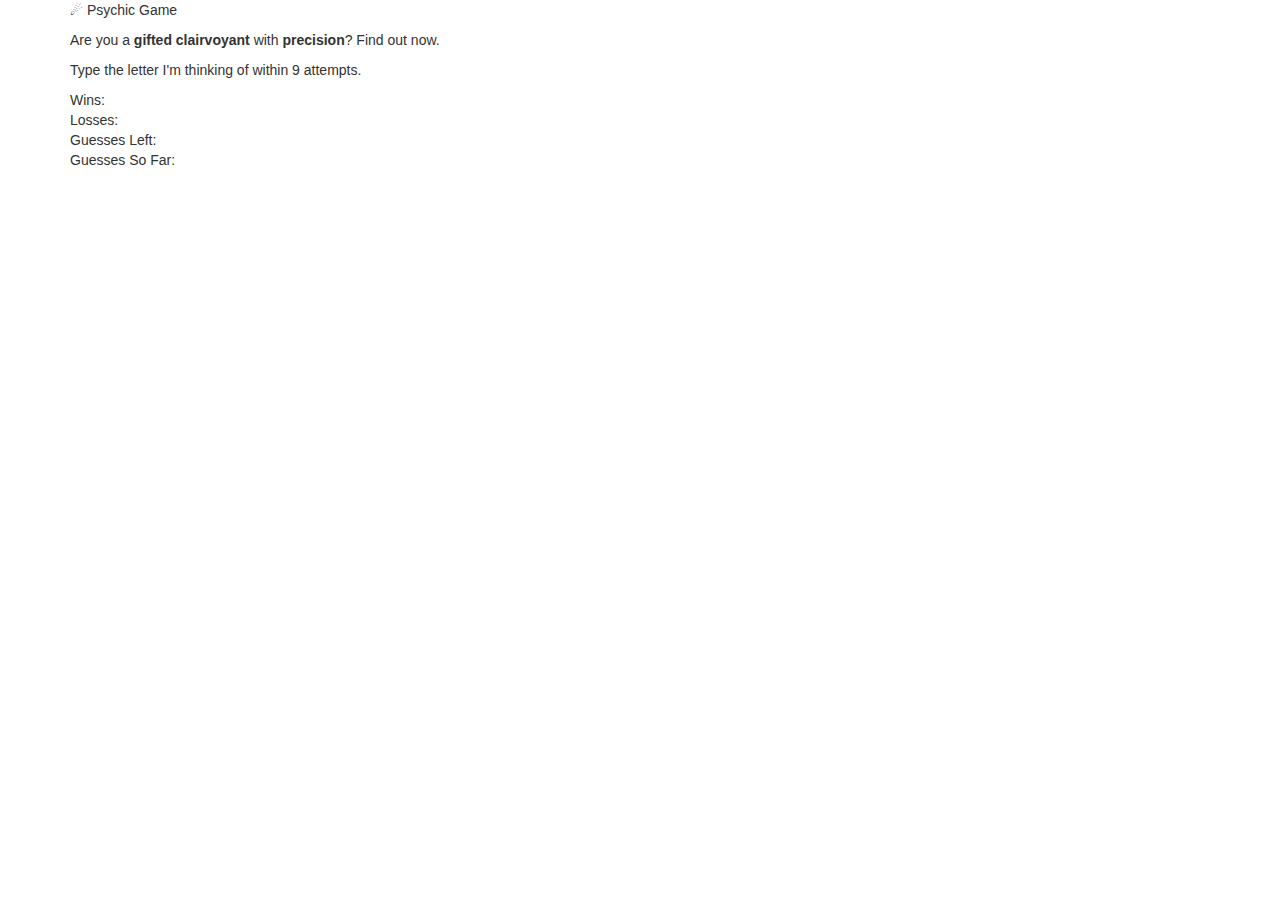
==== index.html @ 95c44fa9 "delete trademark" ====
<!-- Psychic Game -->
<!DOCTYPE html>
<html lang="en-us">

<head>
    <meta charset="UTF-8">
    <meta name="viewport" content="width=device-width, initial-scale=1">
    <title>Psychic Game</title>
    <script src="https://code.jquery.com/jquery-3.1.1.min.js"></script>
    <script src="../Psychic-Game/assets/javascript/game.js"></script>
    <link rel="stylesheet" type="text/css" href="assets/css/reset.css">
    <link rel="stylesheet" href="https://maxcdn.bootstrapcdn.com/bootstrap/3.3.7/css/bootstrap.min.css" integrity="sha384-BVYiiSIFeK1dGmJRAkycuHAHRg32OmUcww7on3RYdg4Va+PmSTsz/K68vbdEjh4u" crossorigin="anonymous">
    <link rel="stylesheet" type="text/css" href="../Psychic-Game/assets/css/style.css">

</head>

<body>

<div class="container">
 <!--  <!First row, one column -->
  <div class="row">
      <div class = "col-md-12">
          <p class="title">&#9732;&nbsp;Psychic Game</p>
      </div>
  </div>
  <!-- First row, one column -->
  <div class = "row">
    <div class = "col-md-12">
        <p class="text">
         Are you a <b>gifted clairvoyant</b> with <b>precision</b>? Find out now.<br></p>
         <p class="text-instruct">
         Type the letter I'm thinking of within 9 attempts.
        </p>
    </div>
  </div>

  <section class = "text-input">
      <!-- Second row, one column -->
      <div class = "row">
        <div class = "col-md-12">
            <div id = "displayWins">
                 Wins:
            </div>

            <div id = "displayLosses">
                  Losses:
            </div>

            <div id = "displayGuessesLeft">
                 Guesses Left:
            </div>

            <div id = "displayGuessesSoFar">
                  Guesses So Far:
            </div>
        </div>
      </div>
  </section>
    
</div>
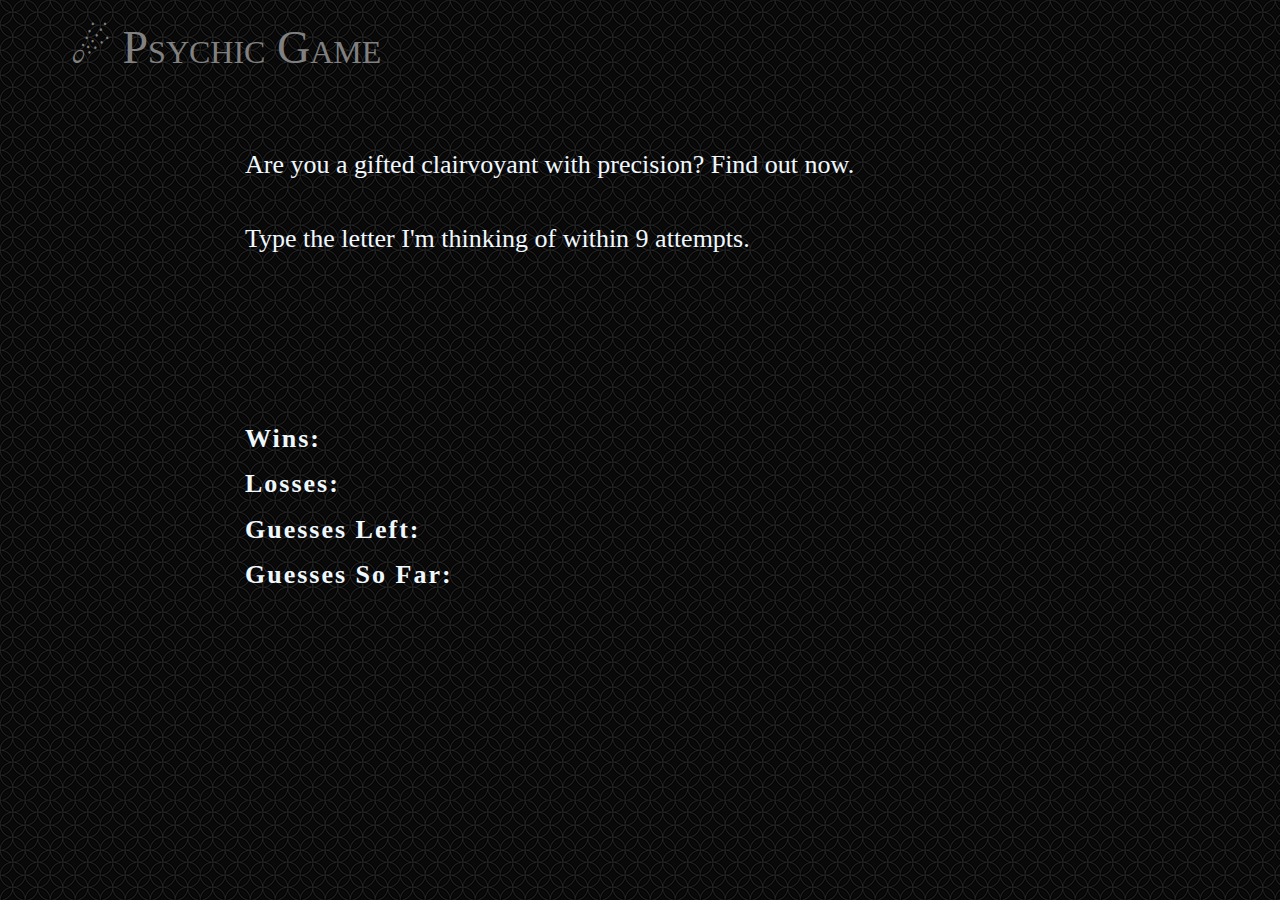
==== commit 4782a8a7: "update background" ====
--- a/index.html
+++ b/index.html
@@ -1,38 +1,35 @@
-<!-- Psychic Game -->
 <!DOCTYPE html>
 <html lang="en-us">
-
-<head>
+  <head>
     <meta charset="UTF-8">
     <meta name="viewport" content="width=device-width, initial-scale=1">
+    <!-- The above 2 meta tags *must* come first in the head; any other head content must come *after* these tags -->
     <title>Psychic Game</title>
-    <script src="https://code.jquery.com/jquery-3.1.1.min.js"></script>
-    <script src="../Psychic-Game/assets/javascript/game.js"></script>
+    <!-- Stylesheets -->
     <link rel="stylesheet" type="text/css" href="assets/css/reset.css">
     <link rel="stylesheet" href="https://maxcdn.bootstrapcdn.com/bootstrap/3.3.7/css/bootstrap.min.css" integrity="sha384-BVYiiSIFeK1dGmJRAkycuHAHRg32OmUcww7on3RYdg4Va+PmSTsz/K68vbdEjh4u" crossorigin="anonymous">
-    <link rel="stylesheet" type="text/css" href="../Psychic-Game/assets/css/style.css">
-
-</head>
+    <link rel="stylesheet" type="text/css" href="assets/css/style.css" media="screen">
+  </head>
 
 <body>
+  <!-- Grid -->
+  <div class="container">
+    <!-- Row 1 of 2 -->
+    <div class="row">
+      <!-- Column 1 of 1 -->
+      <div class="col-xs-12 col-md-12">
+        <p class="title">&#9732;&nbsp;Psychic Game</p>
+      </div>
+    </div>
 
-<div class="container">
- <!--  <!First row, one column -->
-  <div class="row">
-      <div class = "col-md-12">
-          <p class="title">&#9732;&nbsp;Psychic Game</p>
-      </div>
-  </div>
-  <!-- First row, one column -->
-  <div class = "row">
-    <div class = "col-md-12">
-        <p class="text">
-         Are you a <b>gifted clairvoyant</b> with <b>precision</b>? Find out now.<br></p>
-         <p class="text-instruct">
-         Type the letter I'm thinking of within 9 attempts.
-        </p>
-    </div>
-  </div>
+    <div class="psychic-game-content">
+      <p>Are you a gifted clairvoyant with precision? Find out now.
+      <br><br>
+      Type the letter I'm thinking of within 9 attempts.
+      </p>
+      <br><br>  <br><br>
+
+
 
   <section class = "text-input">
       <!-- Second row, one column -->
@@ -56,5 +53,10 @@
         </div>
       </div>
   </section>
-    
+
 </div>
+
+<script src="https://code.jquery.com/jquery-3.1.1.min.js"></script>
+<script src="../Psychic-Game/assets/javascript/game.js"></script>
+</body>
+</html>
--- a/assets/css/style.css
+++ b/assets/css/style.css
@@ -0,0 +1,49 @@
+body {
+
+	font-family: Arial, Helvetica, sans-serif;
+	font-size: 26px;
+	color: 	#F0F8FF;
+
+
+	background: url("../images/spiration dark.png");
+}
+
+.title {
+	margin-top: 15px;
+
+	font-family: "Times New Roman", Times, Serif;
+	font-size: 46px;
+	font-variant: small-caps;
+
+	color: #808080;
+}
+
+.psychic-game-content {
+	max-width: 100%;
+	margin: 25px 145px 25px 145px;
+	padding: 30px;
+
+	font-family: "Times New Roman", Times, Serif;
+
+	
+
+}
+
+.text-input {
+	font-weight: bold;
+	line-height: 1.75;
+	letter-spacing: 2px;
+}
+
+#displayWins {
+	margin-top: 0;
+}
+
+#si {
+	font-family: Garamond, serif;
+	color: #FFF8DC;
+	font-size: 16px;
+	text-align: right;
+	padding-right: 15px;
+	margin-top: 55px;
+}
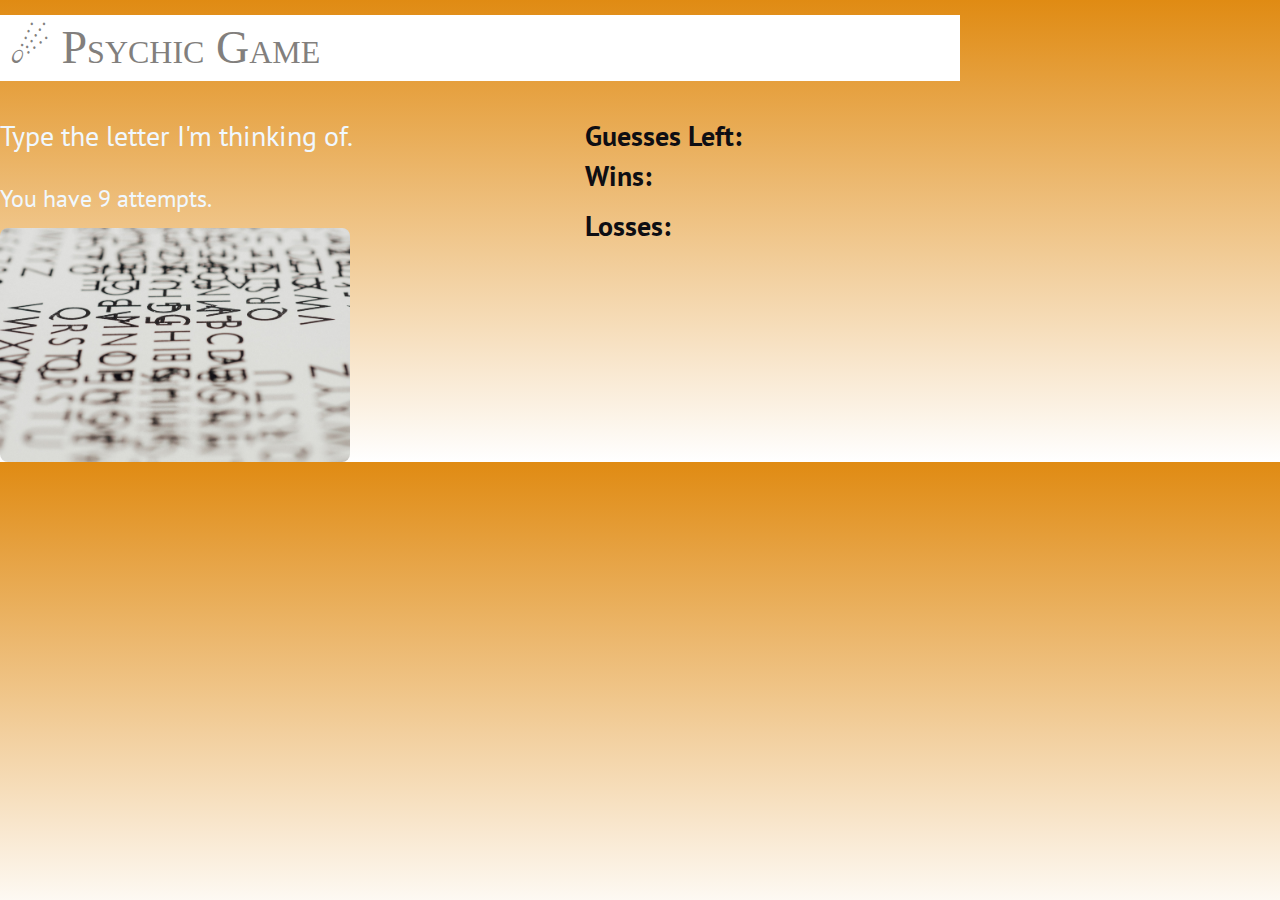
==== commit aca202c4: "add design elements" ====
--- a/index.html
+++ b/index.html
@@ -9,51 +9,62 @@
     <link rel="stylesheet" type="text/css" href="assets/css/reset.css">
     <link rel="stylesheet" href="https://maxcdn.bootstrapcdn.com/bootstrap/3.3.7/css/bootstrap.min.css" integrity="sha384-BVYiiSIFeK1dGmJRAkycuHAHRg32OmUcww7on3RYdg4Va+PmSTsz/K68vbdEjh4u" crossorigin="anonymous">
     <link rel="stylesheet" type="text/css" href="assets/css/style.css" media="screen">
+    <!-- Fonts -->
+    <link href="https://fonts.googleapis.com/css?family=PT+Sans" rel="stylesheet">
   </head>
 
 <body>
+  <div class="title-bar">
+    <p class="title">&#9732;&nbsp;Psychic Game</p>
+  </div>
+
   <!-- Grid -->
   <div class="container">
-    <!-- Row 1 of 2 -->
-    <div class="row">
-      <!-- Column 1 of 1 -->
-      <div class="col-xs-12 col-md-12">
-        <p class="title">&#9732;&nbsp;Psychic Game</p>
+  <!-- Row 1 of 1 -->
+  <div class="row">
+    <!-- Column 1 of 2 -->
+    <div class="col-xs-6 col-md-6">
+      <div class="column-one">
+        <!-- Row 1 of 3 -->
+        <div class="row">
+          <p>Type the letter I'm thinking of.</p>
+        </div>
+        <!-- Row 2 of 3 -->
+        <div class="row">
+          <h3>You have 9 attempts.</h3>
+        </div>
+        <!-- Row 3 of 3 -->
+        <div class="row">
+          <img src="assets\images\andrew-areoff-462185.jpg" alt="Letters" id="letters-image">
+        </div>
       </div>
     </div>
 
-    <div class="psychic-game-content">
-      <p>Are you a gifted clairvoyant with precision? Find out now.
-      <br><br>
-      Type the letter I'm thinking of within 9 attempts.
-      </p>
-      <br><br>  <br><br>
+    <!-- Column 2 of 2 -->
+    <div class="col-xs-6 col-md-6">
+      <div class="column-two">
+        <!-- Row 1 of 1 -->
+        <div class="row">
+
+          <div id = "displayGuessesLeft">
+               Guesses Left:
+          </div>
+          <div id = "displayWins">
+               <p>Wins:</p>
+          </div>
+
+          <div id = "displayLosses">
+                Losses:
+          </div>
+          <div id="displayGuessesSoFar">
+            <!-- <p>Guesses So Far:</p> -->
+          </div>
+        </div>
 
 
-
-  <section class = "text-input">
-      <!-- Second row, one column -->
-      <div class = "row">
-        <div class = "col-md-12">
-            <div id = "displayWins">
-                 Wins:
-            </div>
-
-            <div id = "displayLosses">
-                  Losses:
-            </div>
-
-            <div id = "displayGuessesLeft">
-                 Guesses Left:
-            </div>
-
-            <div id = "displayGuessesSoFar">
-                  Guesses So Far:
-            </div>
-        </div>
       </div>
-  </section>
-
+    </div>
+  </div>
 </div>
 
 <script src="https://code.jquery.com/jquery-3.1.1.min.js"></script>
--- a/assets/css/style.css
+++ b/assets/css/style.css
@@ -1,33 +1,53 @@
 body {
+	max-width: 960px;
+	background: linear-gradient(#E08B13, white);
+}
 
-	font-family: Arial, Helvetica, sans-serif;
-	font-size: 26px;
-	color: 	#F0F8FF;
-
-
-	background: url("../images/spiration dark.png");
+.title-bar {
+	background: #fff;
 }
 
 .title {
 	margin-top: 15px;
-
+	margin-left: 9px;
 	font-family: "Times New Roman", Times, Serif;
 	font-size: 46px;
 	font-variant: small-caps;
-
-	color: #808080;
+	color: #827f7d;
+	background: #fff;
 }
 
-.psychic-game-content {
-	max-width: 100%;
-	margin: 25px 145px 25px 145px;
-	padding: 30px;
+.container {
+	/* font-family: "PT Sans", sans-serif; */
+}
 
-	font-family: "Times New Roman", Times, Serif;
+.column-one {
+	padding-top: 25px;
+	font-size: 28px;
+	font-family: "PT Sans", sans-serif;
+	color: #F0F8FF;
+}
 
-	
+#letters-image {
+	max-width: 350px;
+	margin-top: 6px;
+	border-radius: 8px;
+}
 
+.column-two {
+	/* padding-left: 80px; */
+	/* margin-bottom: 60px; */
+	font-size: 28px;
+	font-family: "PT Sans", sans-serif;
+	font-weight: bold;
+	padding-top: 25px;
+	color: #0E0E13;
 }
+
+#displayGuessesSoFar {
+	padding-top: 100px;
+}
+
 
 .text-input {
 	font-weight: bold;
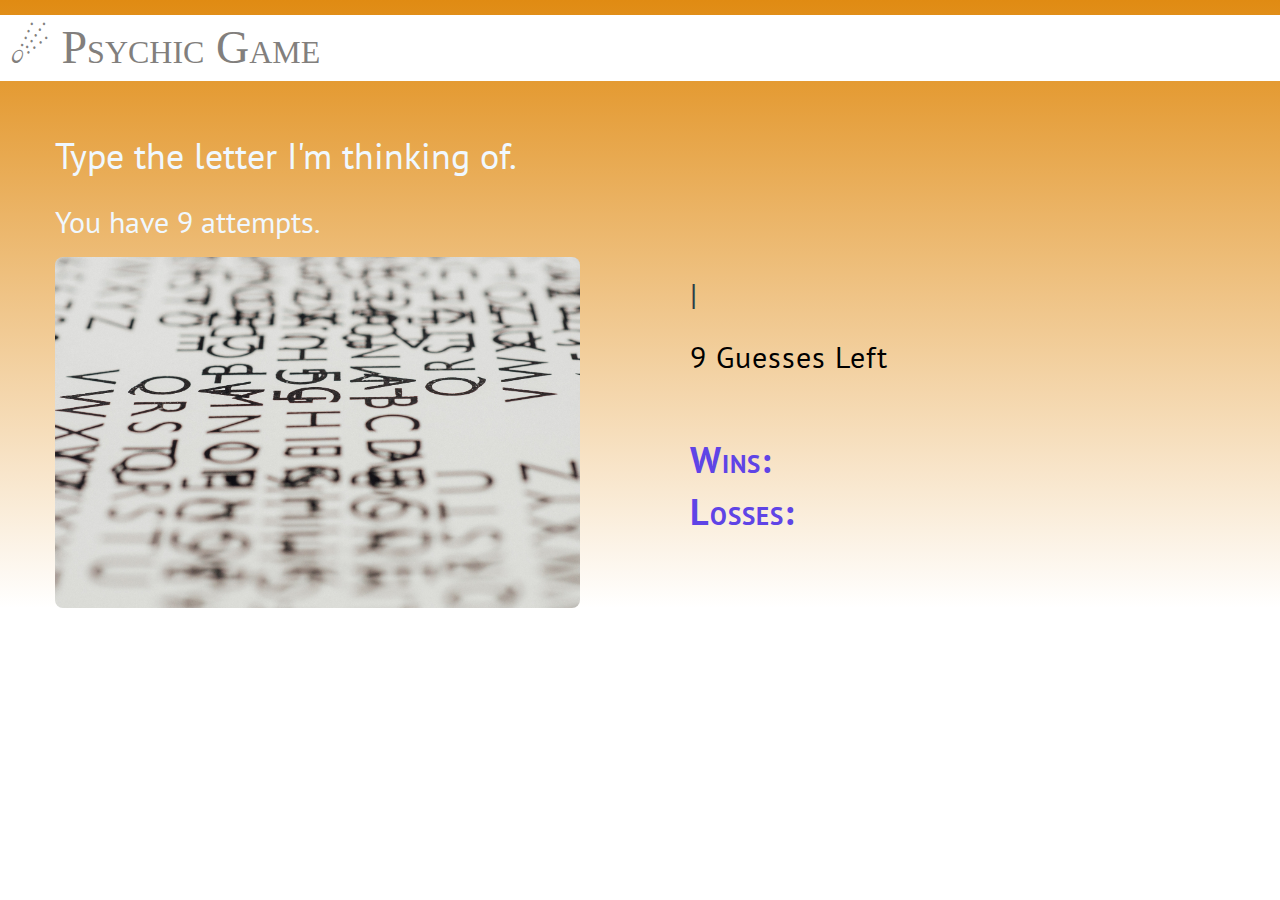
==== commit 76208f53: "add media queries responsive" ====
--- a/index.html
+++ b/index.html
@@ -27,11 +27,11 @@
       <div class="column-one">
         <!-- Row 1 of 3 -->
         <div class="row">
-          <p>Type the letter I'm thinking of.</p>
+          <h1>Type the letter I'm thinking of.</h1>
         </div>
         <!-- Row 2 of 3 -->
         <div class="row">
-          <h3>You have 9 attempts.</h3>
+          <h2>You have 9 attempts.</h2>
         </div>
         <!-- Row 3 of 3 -->
         <div class="row">
@@ -43,25 +43,24 @@
     <!-- Column 2 of 2 -->
     <div class="col-xs-6 col-md-6">
       <div class="column-two">
-        <!-- Row 1 of 1 -->
-        <div class="row">
-
-          <div id = "displayGuessesLeft">
-               Guesses Left:
+        <section class="text-input">
+          <!-- Row 1 of 3 -->
+          <div class="row">
+            <div id="displayGuessesSoFar"><span class="blinking-cursor">|</span></div>
           </div>
-          <div id = "displayWins">
-               <p>Wins:</p>
+          <!-- Row 2 of 3 -->
+          <div class="row">
+            <div id="displayGuessesLeft">9 Guesses Left</div>
+          </div>
+          <!-- Row 3 of 3 -->
+          <div class="row">
+            <div class="text-guesses">
+              <div id="displayWins">Wins: </div>
+              <div id="displayLosses">Losses: </div>
+            </div>
           </div>
 
-          <div id = "displayLosses">
-                Losses:
-          </div>
-          <div id="displayGuessesSoFar">
-            <!-- <p>Guesses So Far:</p> -->
-          </div>
-        </div>
-
-
+        </section>
       </div>
     </div>
   </div>
--- a/assets/css/style.css
+++ b/assets/css/style.css
@@ -1,6 +1,6 @@
 body {
-	max-width: 960px;
 	background: linear-gradient(#E08B13, white);
+	background-repeat: no-repeat;
 }
 
 .title-bar {
@@ -18,52 +18,165 @@
 }
 
 .container {
-	/* font-family: "PT Sans", sans-serif; */
-}
-
-.column-one {
 	padding-top: 25px;
-	font-size: 28px;
 	font-family: "PT Sans", sans-serif;
 	color: #F0F8FF;
 }
 
 #letters-image {
-	max-width: 350px;
-	margin-top: 6px;
+	max-width: 525px;
+	margin-top: 9px;
 	border-radius: 8px;
 }
 
 .column-two {
-	/* padding-left: 80px; */
-	/* margin-bottom: 60px; */
-	font-size: 28px;
-	font-family: "PT Sans", sans-serif;
-	font-weight: bold;
-	padding-top: 25px;
-	color: #0E0E13;
+	margin-top: 150px;
+	padding-left: 50px;
+	/* border-left: 1px solid #000;height: 400px; */
+}
+
+.text-input {
+	/* padding-top: 14px; */
+	line-height: 175%;
+	color: black;
+	/* font-weight: bold; */
+	font-size: 30px;
+	letter-spacing: 1px;
 }
 
 #displayGuessesSoFar {
-	padding-top: 100px;
+	font-size: 36px;
+	font-weight: bold;
 }
 
-
-.text-input {
-	font-weight: bold;
-	line-height: 1.75;
-	letter-spacing: 2px;
+#displayGuessesLeft {
+	font-size: 30px;
+	padding-top: 11px;
 }
 
-#displayWins {
-	margin-top: 0;
+.text-guesses {
+	margin-top: 50px;
+	color: #5f44e6;
+	font-weight: bold;
+	font-variant: small-caps;
+	font-size: 36px;
 }
 
-#si {
-	font-family: Garamond, serif;
-	color: #FFF8DC;
-	font-size: 16px;
-	text-align: right;
-	padding-right: 15px;
-	margin-top: 55px;
+.blinking-cursor {
+  font-weight: 100;
+  font-size: 30px;
+  color: #2E3D48;
+  -webkit-animation: 1s blink step-end infinite;
+  -moz-animation: 1s blink step-end infinite;
+  -ms-animation: 1s blink step-end infinite;
+  -o-animation: 1s blink step-end infinite;
+  animation: 1s blink step-end infinite;
 }
+
+@keyframes "blink" {
+  from, to {
+    color: transparent;
+  }
+  50% {
+    color: black;
+  }
+}
+
+@-moz-keyframes blink {
+  from, to {
+    color: transparent;
+  }
+  50% {
+    color: black;
+  }
+}
+
+@-webkit-keyframes "blink" {
+  from, to {
+    color: transparent;
+  }
+  50% {
+    color: black;
+  }
+}
+
+@-ms-keyframes "blink" {
+  from, to {
+    color: transparent;
+  }
+  50% {
+    color: black;
+  }
+}
+
+@-o-keyframes "blink" {
+  from, to {
+    color: transparent;
+  }
+  50% {
+    color: black;
+  }
+}
+
+@media only screen and (max-width: 1200px) {
+	#letters-image {
+		max-width: 400px;
+		margin-top: 9px;
+		border-radius: 8px;
+	}
+
+	.column-two {
+		margin-top: 120px;
+		padding-left: 30px;
+	}
+}
+
+@media only screen and (max-width: 992px) {
+	h1 {
+		font-size: 29px;
+	}
+
+	h2 {
+		font-size: 26px;
+	}
+
+	#letters-image {
+		max-width: 400px;
+		margin-top: 9px;
+		border-radius: 8px;
+	}
+
+	.column-two {
+		margin-top: 120px;
+		padding-left: 50px;
+	}
+
+	#displayGuessesSoFar {
+		font-size: 29px;
+		font-weight: bold;
+	}
+
+	#displayGuessesLeft {
+		font-size: 26px;
+		padding-top: 11px;
+	}
+
+	.text-guesses {
+		margin-top: 20px;
+		color: #5f44e6;
+		font-weight: bold;
+		font-variant: small-caps;
+		font-size: 29px;
+	}
+
+	.blinking-cursor {
+	  font-weight: 100;
+	  font-size: 30px;
+	  color: #2E3D48;
+	  -webkit-animation: 1s blink step-end infinite;
+	  -moz-animation: 1s blink step-end infinite;
+	  -ms-animation: 1s blink step-end infinite;
+	  -o-animation: 1s blink step-end infinite;
+	  animation: 1s blink step-end infinite;
+	}
+}
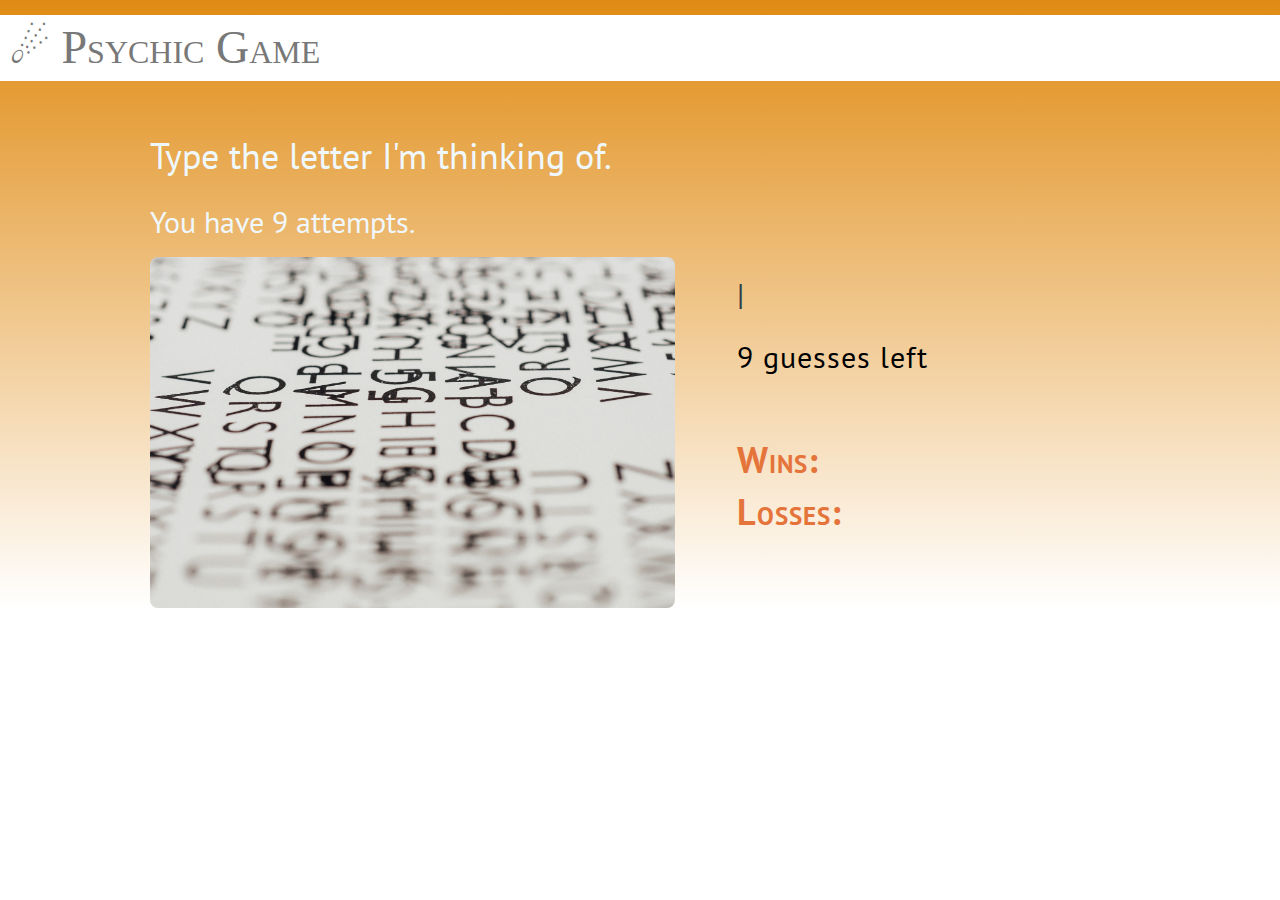
==== commit efd83641: "complete mobile responsiveness" ====
--- a/index.html
+++ b/index.html
@@ -24,19 +24,17 @@
   <div class="row">
     <!-- Column 1 of 2 -->
     <div class="col-xs-6 col-md-6">
-      <div class="column-one">
-        <!-- Row 1 of 3 -->
-        <div class="row">
-          <h1>Type the letter I'm thinking of.</h1>
-        </div>
-        <!-- Row 2 of 3 -->
-        <div class="row">
-          <h2>You have 9 attempts.</h2>
-        </div>
-        <!-- Row 3 of 3 -->
-        <div class="row">
-          <img src="assets\images\andrew-areoff-462185.jpg" alt="Letters" id="letters-image">
-        </div>
+      <!-- Row 1 of 3 -->
+      <div class="row">
+        <h1>Type the letter I'm thinking of.</h1>
+      </div>
+      <!-- Row 2 of 3 -->
+      <div class="row">
+        <h2>You have 9 attempts.</h2>
+      </div>
+      <!-- Row 3 of 3 -->
+      <div class="row">
+        <img id="letters-image" src="assets\images\andrew-areoff-462185.jpg" alt="Letters">
       </div>
     </div>
 
@@ -50,7 +48,7 @@
           </div>
           <!-- Row 2 of 3 -->
           <div class="row">
-            <div id="displayGuessesLeft">9 Guesses Left</div>
+            <div id="displayGuessesLeft">9 guesses left</div>
           </div>
           <!-- Row 3 of 3 -->
           <div class="row">
@@ -59,7 +57,6 @@
               <div id="displayLosses">Losses: </div>
             </div>
           </div>
-
         </section>
       </div>
     </div>
--- a/assets/css/style.css
+++ b/assets/css/style.css
@@ -13,12 +13,13 @@
 	font-family: "Times New Roman", Times, Serif;
 	font-size: 46px;
 	font-variant: small-caps;
-	color: #827f7d;
+	color: #787878;
 	background: #fff;
 }
 
 .container {
 	padding-top: 25px;
+	margin-left: 150px;
 	font-family: "PT Sans", sans-serif;
 	color: #F0F8FF;
 }
@@ -31,7 +32,7 @@
 
 .column-two {
 	margin-top: 150px;
-	padding-left: 50px;
+	margin-left: 2px;
 	/* border-left: 1px solid #000;height: 400px; */
 }
 
@@ -47,19 +48,6 @@
 #displayGuessesSoFar {
 	font-size: 36px;
 	font-weight: bold;
-}
-
-#displayGuessesLeft {
-	font-size: 30px;
-	padding-top: 11px;
-}
-
-.text-guesses {
-	margin-top: 50px;
-	color: #5f44e6;
-	font-weight: bold;
-	font-variant: small-caps;
-	font-size: 36px;
 }
 
 .blinking-cursor {
@@ -118,6 +106,20 @@
   }
 }
 
+#displayGuessesLeft {
+	font-size: 30px;
+	padding-top: 11px;
+}
+
+.text-guesses {
+	margin-top: 50px;
+	color: #e5743b;
+	font-weight: bold;
+	font-variant: small-caps;
+	font-size: 36px;
+}
+
+/*Media query for screens 992px to 1199px*/
 @media only screen and (max-width: 1200px) {
 	#letters-image {
 		max-width: 400px;
@@ -127,10 +129,10 @@
 
 	.column-two {
 		margin-top: 120px;
-		padding-left: 30px;
-	}
-}
-
+		margin-left: 20px;
+	}
+}
+/*Media query for screens 768px to 991px*/
 @media only screen and (max-width: 992px) {
 	h1 {
 		font-size: 29px;
@@ -148,7 +150,7 @@
 
 	.column-two {
 		margin-top: 120px;
-		padding-left: 50px;
+		margin-left: 75px;
 	}
 
 	#displayGuessesSoFar {
@@ -163,7 +165,6 @@
 
 	.text-guesses {
 		margin-top: 20px;
-		color: #5f44e6;
 		font-weight: bold;
 		font-variant: small-caps;
 		font-size: 29px;
@@ -180,3 +181,61 @@
 	  animation: 1s blink step-end infinite;
 	}
 }
+
+/*Media query for screens less than 768px*/
+@media only screen and (max-width: 768px) {
+	h1 {
+		font-size: 23px;
+	}
+
+	h2 {
+		font-size: 20px;
+	}
+
+	#letters-image {
+		max-width: 290px;
+		margin-top: 9px;
+		border-radius: 8px;
+	}
+
+	.column-two {
+		margin-top: 80px;
+		margin-left: 75px;
+	}
+
+	.text-input {
+		padding-top: 29px;
+	}
+
+	#displayGuessesSoFar {
+		font-size: 23px;
+		font-weight: bold;
+	}
+
+	#displayGuessesLeft {
+		padding-top: 0px !important;
+		font-size: 20px;
+	}
+
+	#displayLosses {
+		margin-top: -5px;
+	}
+
+	.text-guesses {
+		margin-top: 0px !important;
+		font-weight: bold;
+		font-variant: small-caps;
+		font-size: 23px;
+	}
+
+	.blinking-cursor {
+	  font-weight: 100;
+	  font-size: 23px;
+	  color: #2E3D48;
+	  -webkit-animation: 1s blink step-end infinite;
+	  -moz-animation: 1s blink step-end infinite;
+	  -ms-animation: 1s blink step-end infinite;
+	  -o-animation: 1s blink step-end infinite;
+	  animation: 1s blink step-end infinite;
+	}
+}
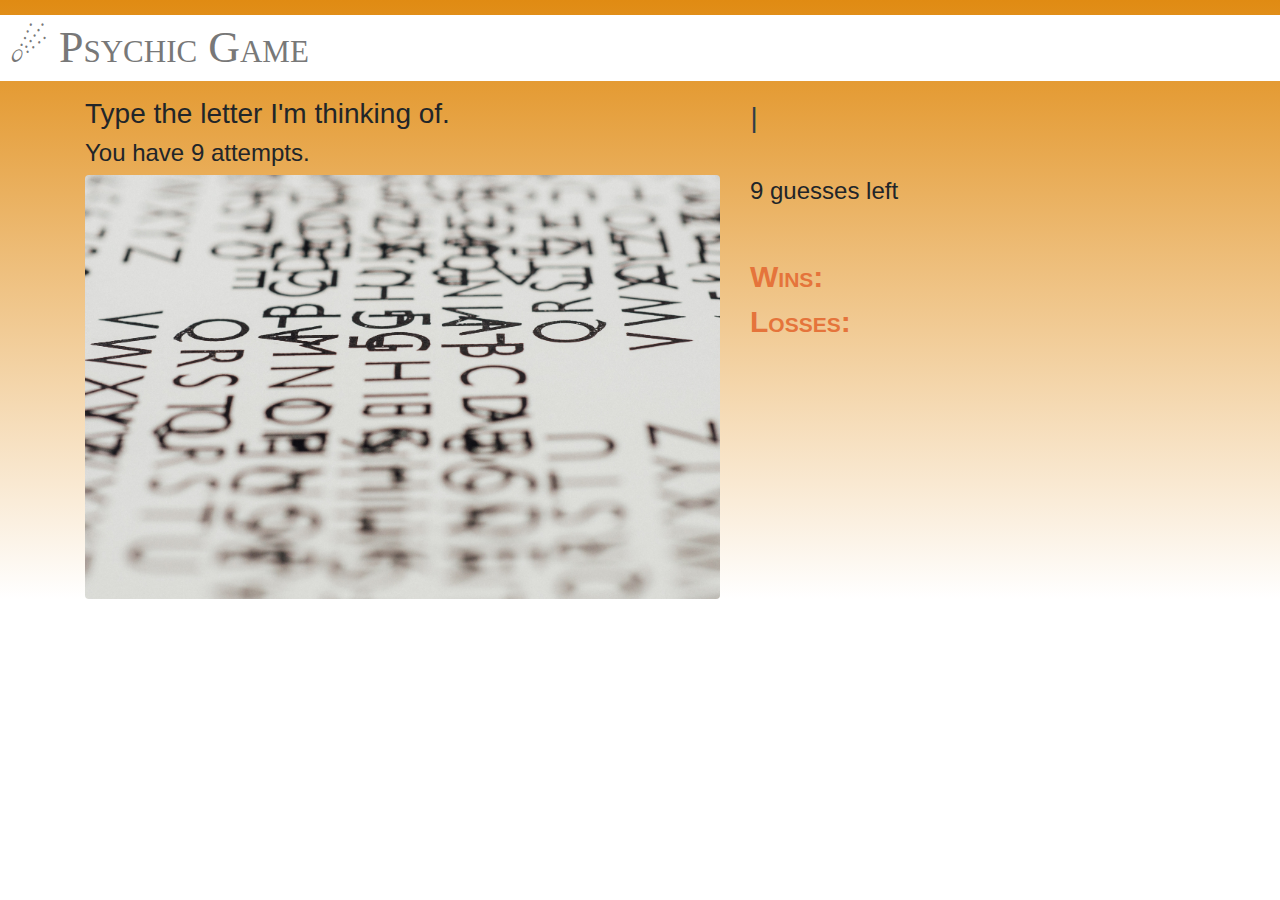
==== commit dcbb9178: "edit for bootstrap 4" ====
--- a/index.html
+++ b/index.html
@@ -1,5 +1,5 @@
 <!DOCTYPE html>
-<html lang="en-us">
+<html lang="en">
   <head>
     <meta charset="UTF-8">
     <meta name="viewport" content="width=device-width, initial-scale=1">
@@ -7,7 +7,7 @@
     <title>Psychic Game</title>
     <!-- Stylesheets -->
     <link rel="stylesheet" type="text/css" href="assets/css/reset.css">
-    <link rel="stylesheet" href="https://maxcdn.bootstrapcdn.com/bootstrap/3.3.7/css/bootstrap.min.css" integrity="sha384-BVYiiSIFeK1dGmJRAkycuHAHRg32OmUcww7on3RYdg4Va+PmSTsz/K68vbdEjh4u" crossorigin="anonymous">
+    <link rel="stylesheet" href="https://maxcdn.bootstrapcdn.com/bootstrap/4.0.0/css/bootstrap.min.css" integrity="sha384-Gn5384xqQ1aoWXA+058RXPxPg6fy4IWvTNh0E263XmFcJlSAwiGgFAW/dAiS6JXm" crossorigin="anonymous">
     <link rel="stylesheet" type="text/css" href="assets/css/style.css" media="screen">
     <!-- Fonts -->
     <link href="https://fonts.googleapis.com/css?family=PT+Sans" rel="stylesheet">
@@ -17,53 +17,32 @@
   <div class="title-bar">
     <p class="title">&#9732;&nbsp;Psychic Game</p>
   </div>
-
   <!-- Grid -->
   <div class="container">
-  <!-- Row 1 of 1 -->
-  <div class="row">
-    <!-- Column 1 of 2 -->
-    <div class="col-xs-6 col-md-6">
-      <!-- Row 1 of 3 -->
-      <div class="row">
-        <h1>Type the letter I'm thinking of.</h1>
+    <!-- Row 1 of 1 -->
+    <div class="row">
+      <!-- Column 1 of 2 -->
+      <div class="col-7">
+        <h3>Type the letter I'm thinking of.</h3>
+        <h4>You have 9 attempts.</h4>
+        <img src="assets\images\andrew-areoff-462185.jpg" class="rounded img-fluid" alt="Letters">
       </div>
-      <!-- Row 2 of 3 -->
-      <div class="row">
-        <h2>You have 9 attempts.</h2>
-      </div>
-      <!-- Row 3 of 3 -->
-      <div class="row">
-        <img id="letters-image" src="assets\images\andrew-areoff-462185.jpg" alt="Letters">
-      </div>
-    </div>
-
-    <!-- Column 2 of 2 -->
-    <div class="col-xs-6 col-md-6">
-      <div class="column-two">
-        <section class="text-input">
-          <!-- Row 1 of 3 -->
-          <div class="row">
-            <div id="displayGuessesSoFar"><span class="blinking-cursor">|</span></div>
-          </div>
-          <!-- Row 2 of 3 -->
-          <div class="row">
-            <div id="displayGuessesLeft">9 guesses left</div>
-          </div>
-          <!-- Row 3 of 3 -->
-          <div class="row">
-            <div class="text-guesses">
-              <div id="displayWins">Wins: </div>
-              <div id="displayLosses">Losses: </div>
-            </div>
-          </div>
-        </section>
+      <!-- Column 2 of 2 -->
+      <div class="col">
+        <div id="displayGuessesSoFar"><span class="blinking-cursor">|</span></div>
+        <div id="displayGuessesLeft">9 guesses left</div>
+        <div class="wins-loses">
+          <div id="displayWins">Wins: </div>
+          <div id="displayLosses">Losses: </div>
+        </div>
       </div>
     </div>
   </div>
-</div>
-
-<script src="https://code.jquery.com/jquery-3.1.1.min.js"></script>
-<script src="../Psychic-Game/assets/javascript/game.js"></script>
+  <!-- Scripts -->
+  <script src="https://code.jquery.com/jquery-3.1.1.min.js"></script>
+  <script src="../Psychic-Game/assets/javascript/game.js"></script>
+  <script src="https://code.jquery.com/jquery-3.2.1.slim.min.js" integrity="sha384-KJ3o2DKtIkvYIK3UENzmM7KCkRr/rE9/Qpg6aAZGJwFDMVNA/GpGFF93hXpG5KkN" crossorigin="anonymous"></script>
+  <script src="https://cdnjs.cloudflare.com/ajax/libs/popper.js/1.12.9/umd/popper.min.js" integrity="sha384-ApNbgh9B+Y1QKtv3Rn7W3mgPxhU9K/ScQsAP7hUibX39j7fakFPskvXusvfa0b4Q" crossorigin="anonymous"></script>
+  <script src="https://maxcdn.bootstrapcdn.com/bootstrap/4.0.0/js/bootstrap.min.js" integrity="sha384-JZR6Spejh4U02d8jOt6vLEHfe/JQGiRRSQQxSfFWpi1MquVdAyjUar5+76PVCmYl" crossorigin="anonymous"></script>
 </body>
 </html>
--- a/assets/css/style.css
+++ b/assets/css/style.css
@@ -11,48 +11,20 @@
 	margin-top: 15px;
 	margin-left: 9px;
 	font-family: "Times New Roman", Times, Serif;
-	font-size: 46px;
+	font-size: 44px;
 	font-variant: small-caps;
 	color: #787878;
-	background: #fff;
-}
-
-.container {
-	padding-top: 25px;
-	margin-left: 150px;
-	font-family: "PT Sans", sans-serif;
-	color: #F0F8FF;
-}
-
-#letters-image {
-	max-width: 525px;
-	margin-top: 9px;
-	border-radius: 8px;
-}
-
-.column-two {
-	margin-top: 150px;
-	margin-left: 2px;
-	/* border-left: 1px solid #000;height: 400px; */
-}
-
-.text-input {
-	/* padding-top: 14px; */
-	line-height: 175%;
-	color: black;
-	/* font-weight: bold; */
-	font-size: 30px;
-	letter-spacing: 1px;
 }
 
 #displayGuessesSoFar {
-	font-size: 36px;
+	font-size: 28px;
 	font-weight: bold;
+	font-style: italic;
 }
 
 .blinking-cursor {
   font-weight: 100;
-  font-size: 30px;
+  font-size: 28px;
   color: #2E3D48;
   -webkit-animation: 1s blink step-end infinite;
   -moz-animation: 1s blink step-end infinite;
@@ -107,135 +79,23 @@
 }
 
 #displayGuessesLeft {
-	font-size: 30px;
-	padding-top: 11px;
+	font-size: 24px;
+	padding-top: 34px;
 }
 
-.text-guesses {
-	margin-top: 50px;
+.wins-loses {
+	margin-top: 45px;
 	color: #e5743b;
 	font-weight: bold;
 	font-variant: small-caps;
-	font-size: 36px;
+	font-size: 30px;
 }
 
-/*Media query for screens 992px to 1199px*/
-@media only screen and (max-width: 1200px) {
-	#letters-image {
-		max-width: 400px;
-		margin-top: 9px;
-		border-radius: 8px;
-	}
-
-	.column-two {
-		margin-top: 120px;
-		margin-left: 20px;
-	}
+@media screen and (min-width: 480px) {
+    /* body {
+        background-color: lightgreen;
+    } */
+		.title-bar {
+			/* background: black; */
+		}
 }
-/*Media query for screens 768px to 991px*/
-@media only screen and (max-width: 992px) {
-	h1 {
-		font-size: 29px;
-	}
-
-	h2 {
-		font-size: 26px;
-	}
-
-	#letters-image {
-		max-width: 400px;
-		margin-top: 9px;
-		border-radius: 8px;
-	}
-
-	.column-two {
-		margin-top: 120px;
-		margin-left: 75px;
-	}
-
-	#displayGuessesSoFar {
-		font-size: 29px;
-		font-weight: bold;
-	}
-
-	#displayGuessesLeft {
-		font-size: 26px;
-		padding-top: 11px;
-	}
-
-	.text-guesses {
-		margin-top: 20px;
-		font-weight: bold;
-		font-variant: small-caps;
-		font-size: 29px;
-	}
-
-	.blinking-cursor {
-	  font-weight: 100;
-	  font-size: 30px;
-	  color: #2E3D48;
-	  -webkit-animation: 1s blink step-end infinite;
-	  -moz-animation: 1s blink step-end infinite;
-	  -ms-animation: 1s blink step-end infinite;
-	  -o-animation: 1s blink step-end infinite;
-	  animation: 1s blink step-end infinite;
-	}
-}
-
-/*Media query for screens less than 768px*/
-@media only screen and (max-width: 768px) {
-	h1 {
-		font-size: 23px;
-	}
-
-	h2 {
-		font-size: 20px;
-	}
-
-	#letters-image {
-		max-width: 290px;
-		margin-top: 9px;
-		border-radius: 8px;
-	}
-
-	.column-two {
-		margin-top: 80px;
-		margin-left: 75px;
-	}
-
-	.text-input {
-		padding-top: 29px;
-	}
-
-	#displayGuessesSoFar {
-		font-size: 23px;
-		font-weight: bold;
-	}
-
-	#displayGuessesLeft {
-		padding-top: 0px !important;
-		font-size: 20px;
-	}
-
-	#displayLosses {
-		margin-top: -5px;
-	}
-
-	.text-guesses {
-		margin-top: 0px !important;
-		font-weight: bold;
-		font-variant: small-caps;
-		font-size: 23px;
-	}
-
-	.blinking-cursor {
-	  font-weight: 100;
-	  font-size: 23px;
-	  color: #2E3D48;
-	  -webkit-animation: 1s blink step-end infinite;
-	  -moz-animation: 1s blink step-end infinite;
-	  -ms-animation: 1s blink step-end infinite;
-	  -o-animation: 1s blink step-end infinite;
-	  animation: 1s blink step-end infinite;
-	}
-}
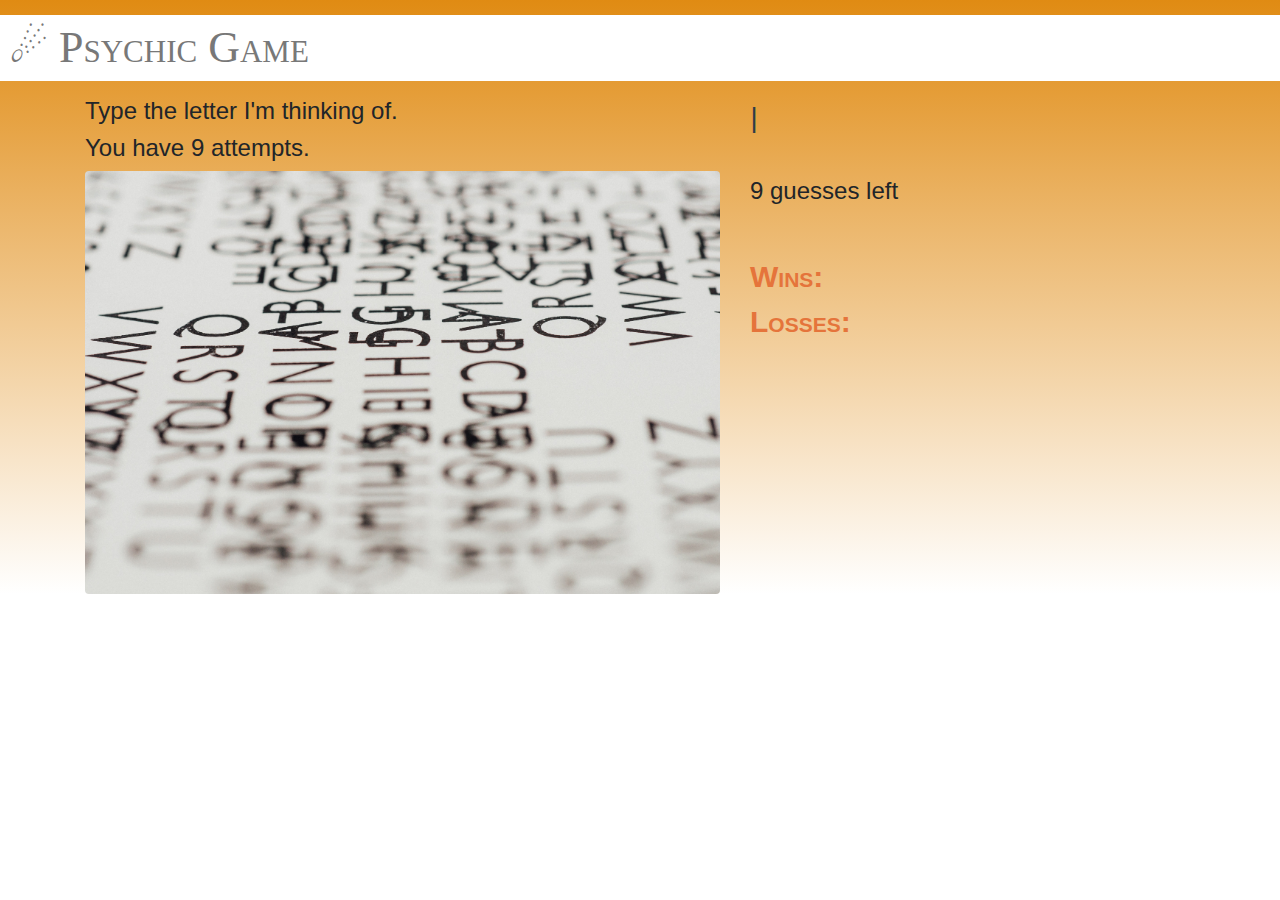
==== commit dac32ac9: "edit media queries" ====
--- a/index.html
+++ b/index.html
@@ -23,7 +23,7 @@
     <div class="row">
       <!-- Column 1 of 2 -->
       <div class="col-7">
-        <h3>Type the letter I'm thinking of.</h3>
+        <h4>Type the letter I'm thinking of.</h4>
         <h4>You have 9 attempts.</h4>
         <img src="assets\images\andrew-areoff-462185.jpg" class="rounded img-fluid" alt="Letters">
       </div>
--- a/assets/css/style.css
+++ b/assets/css/style.css
@@ -91,11 +91,100 @@
 	font-size: 30px;
 }
 
-@media screen and (min-width: 480px) {
-    /* body {
-        background-color: lightgreen;
-    } */
-		.title-bar {
-			/* background: black; */
-		}
+/* Landscape phones */
+@media (max-width: 767.98px) {
+	.title {
+		/* margin-top: 15px;
+		margin-left: 9px; */
+		font-family: "Times New Roman", Times, Serif;
+		font-size: 36px;
+		font-variant: small-caps;
+		color: #787878;
+	}
+
+	h4 {
+		font-size: 20px;
+	}
+
+	#displayGuessesSoFar {
+		font-size: 20px;
+		font-weight: bold;
+		font-style: italic;
+	}
+
+	.blinking-cursor {
+	  font-weight: 100;
+	  font-size: 20px;
+	  color: #2E3D48;
+	  -webkit-animation: 1s blink step-end infinite;
+	  -moz-animation: 1s blink step-end infinite;
+	  -ms-animation: 1s blink step-end infinite;
+	  -o-animation: 1s blink step-end infinite;
+	  animation: 1s blink step-end infinite;
+	}
+
+	@keyframes "blink" {
+	  from, to {
+	    color: transparent;
+	  }
+	  50% {
+	    color: black;
+	  }
+	}
+
+	@-moz-keyframes blink {
+	  from, to {
+	    color: transparent;
+	  }
+	  50% {
+	    color: black;
+	  }
+	}
+
+	@-webkit-keyframes "blink" {
+	  from, to {
+	    color: transparent;
+	  }
+	  50% {
+	    color: black;
+	  }
+	}
+
+	@-ms-keyframes "blink" {
+	  from, to {
+	    color: transparent;
+	  }
+	  50% {
+	    color: black;
+	  }
+	}
+
+	@-o-keyframes "blink" {
+	  from, to {
+	    color: transparent;
+	  }
+	  50% {
+	    color: black;
+	  }
+	}
+
+	#displayGuessesLeft {
+		font-size: 20px;
+		padding-top: 34px;
+	}
+
+	.wins-loses {
+		margin-top: 45px;
+		color: #e5743b;
+		font-weight: bold;
+		font-variant: small-caps;
+		font-size: 26px;
+	}
 }
+
+/* Portrait phones */
+@media (max-width: 575.98px) {
+	h4 {
+		font-size: 18px;
+	}
+}
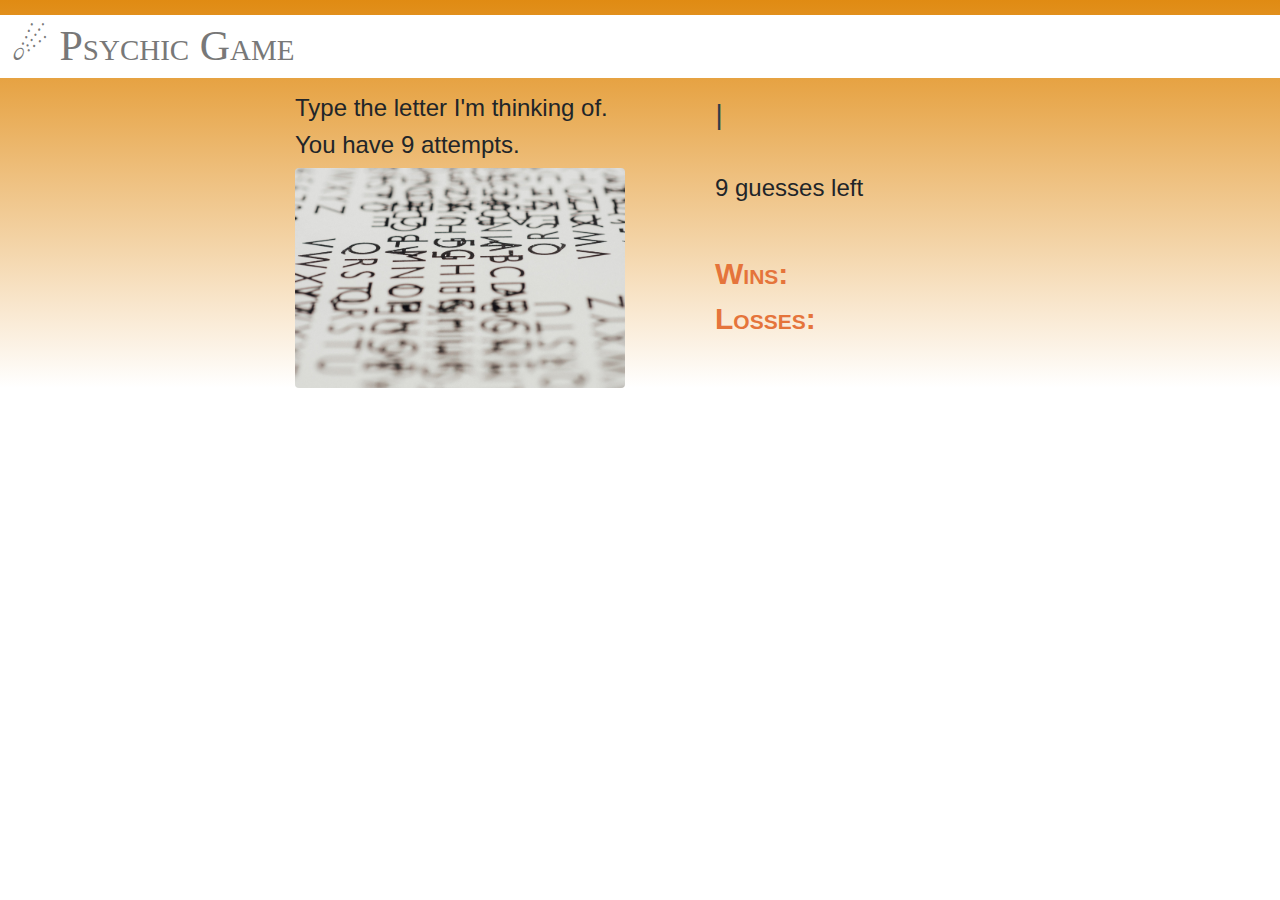
==== commit 28095f6b: "add media query for portrait phone" ====
--- a/index.html
+++ b/index.html
@@ -21,13 +21,15 @@
   <div class="container">
     <!-- Row 1 of 1 -->
     <div class="row">
-      <!-- Column 1 of 2 -->
-      <div class="col-7">
+      <!-- Column 1 of 3 -->
+      <div class="col-6">
         <h4>Type the letter I'm thinking of.</h4>
         <h4>You have 9 attempts.</h4>
         <img src="assets\images\andrew-areoff-462185.jpg" class="rounded img-fluid" alt="Letters">
       </div>
-      <!-- Column 2 of 2 -->
+      <!-- Column 2 of 3 -->
+      <div class="col-1"></div>
+      <!-- Column 3 of 3 -->
       <div class="col">
         <div id="displayGuessesSoFar"><span class="blinking-cursor">|</span></div>
         <div id="displayGuessesLeft">9 guesses left</div>
@@ -36,6 +38,7 @@
           <div id="displayLosses">Losses: </div>
         </div>
       </div>
+
     </div>
   </div>
   <!-- Scripts -->
--- a/assets/css/style.css
+++ b/assets/css/style.css
@@ -9,11 +9,15 @@
 
 .title {
 	margin-top: 15px;
-	margin-left: 9px;
+	margin-left: 11px;
 	font-family: "Times New Roman", Times, Serif;
-	font-size: 44px;
+	font-size: 42px;
 	font-variant: small-caps;
 	color: #787878;
+}
+
+.container {
+	max-width: 720px;
 }
 
 #displayGuessesSoFar {
@@ -94,8 +98,6 @@
 /* Landscape phones */
 @media (max-width: 767.98px) {
 	.title {
-		/* margin-top: 15px;
-		margin-left: 9px; */
 		font-family: "Times New Roman", Times, Serif;
 		font-size: 36px;
 		font-variant: small-caps;
@@ -103,7 +105,7 @@
 	}
 
 	h4 {
-		font-size: 20px;
+		font-size: 18px;
 	}
 
 	#displayGuessesSoFar {
@@ -169,7 +171,7 @@
 	}
 
 	#displayGuessesLeft {
-		font-size: 20px;
+		font-size: 17px;
 		padding-top: 34px;
 	}
 
@@ -178,13 +180,95 @@
 		color: #e5743b;
 		font-weight: bold;
 		font-variant: small-caps;
-		font-size: 26px;
+		font-size: 24px;
 	}
 }
 
 /* Portrait phones */
 @media (max-width: 575.98px) {
+	.title {
+		font-family: "Times New Roman", Times, Serif;
+		font-size: 36px;
+		font-variant: small-caps;
+		color: #787878;
+	}
+
 	h4 {
-		font-size: 18px;
-	}
-}
+		font-size: 17px;
+	}
+
+	#displayGuessesSoFar {
+		font-size: 20px;
+		font-weight: bold;
+		font-style: italic;
+	}
+
+	.blinking-cursor {
+	  font-weight: 100;
+	  font-size: 20px;
+	  color: #2E3D48;
+	  -webkit-animation: 1s blink step-end infinite;
+	  -moz-animation: 1s blink step-end infinite;
+	  -ms-animation: 1s blink step-end infinite;
+	  -o-animation: 1s blink step-end infinite;
+	  animation: 1s blink step-end infinite;
+	}
+
+	@keyframes "blink" {
+	  from, to {
+	    color: transparent;
+	  }
+	  50% {
+	    color: black;
+	  }
+	}
+
+	@-moz-keyframes blink {
+	  from, to {
+	    color: transparent;
+	  }
+	  50% {
+	    color: black;
+	  }
+	}
+
+	@-webkit-keyframes "blink" {
+	  from, to {
+	    color: transparent;
+	  }
+	  50% {
+	    color: black;
+	  }
+	}
+
+	@-ms-keyframes "blink" {
+	  from, to {
+	    color: transparent;
+	  }
+	  50% {
+	    color: black;
+	  }
+	}
+
+	@-o-keyframes "blink" {
+	  from, to {
+	    color: transparent;
+	  }
+	  50% {
+	    color: black;
+	  }
+	}
+
+	#displayGuessesLeft {
+		font-size: 17px;
+		padding-top: 34px;
+	}
+
+	.wins-loses {
+		margin-top: 40px;
+		color: #e5743b;
+		font-weight: bold;
+		font-variant: small-caps;
+		font-size: 22px;
+	}
+}
